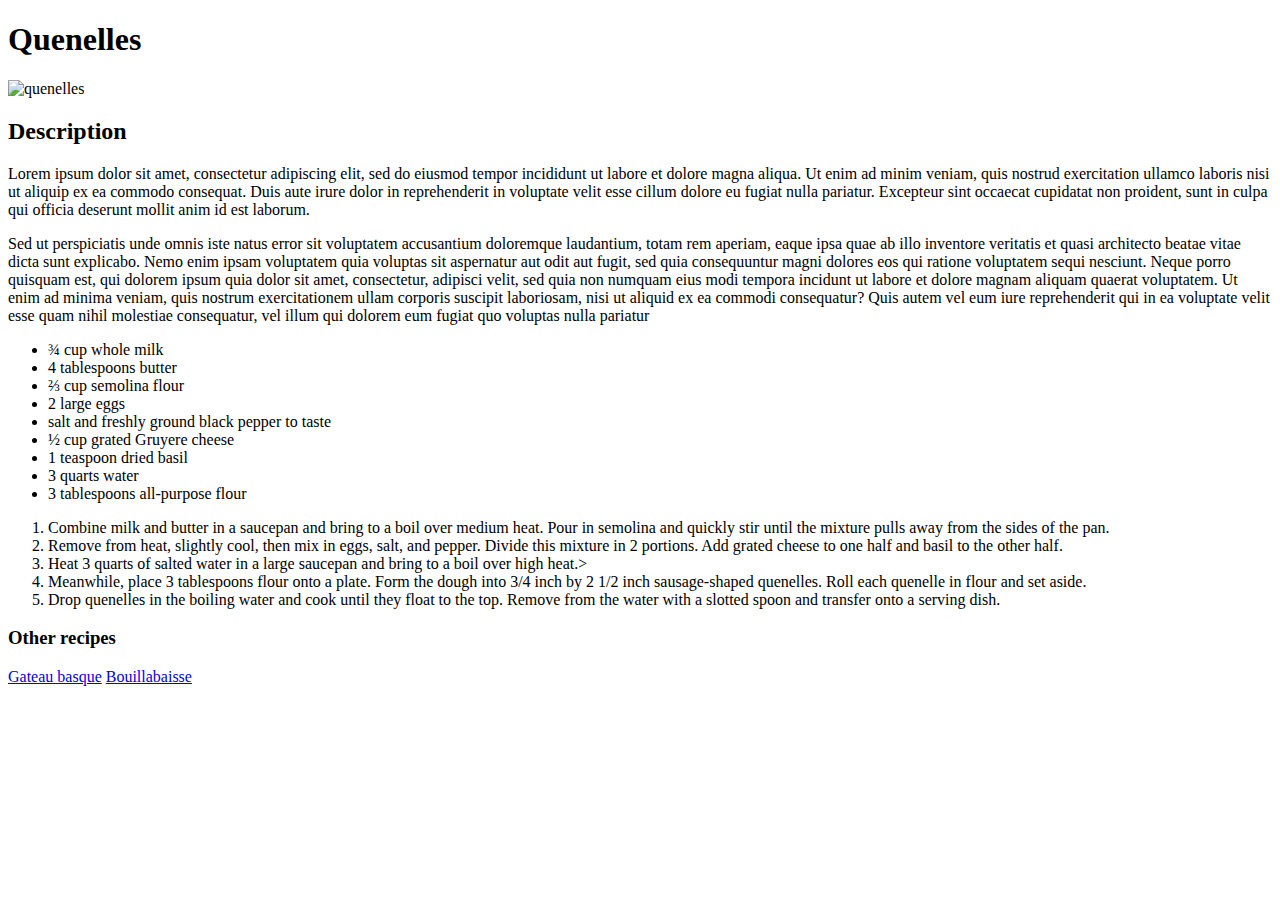
==== recipes/quenelles.html @ 0bdf2345 "add quenelles.html" ====
<!DOCTYPE html>
<html>
<meta sarchet=UTF-8>

<h1>Quenelles</h1>

<img src="../recipes/quenelles.jpeg" alt="quenelles">

<h2>Description</h2>
<p>Lorem ipsum dolor sit amet, consectetur adipiscing elit, sed do eiusmod tempor incididunt ut labore et dolore magna aliqua. Ut enim ad minim veniam, quis nostrud exercitation ullamco laboris nisi ut aliquip ex ea commodo consequat. Duis aute irure dolor in reprehenderit in voluptate velit esse cillum dolore eu fugiat nulla pariatur. Excepteur sint occaecat cupidatat non proident, sunt in culpa qui officia deserunt mollit anim id est laborum.</p>
<p>Sed ut perspiciatis unde omnis iste natus error sit voluptatem accusantium doloremque laudantium, totam rem aperiam, eaque ipsa quae ab illo inventore veritatis et quasi architecto beatae vitae dicta sunt explicabo. Nemo enim ipsam voluptatem quia voluptas sit aspernatur aut odit aut fugit, sed quia consequuntur magni dolores eos qui ratione voluptatem sequi nesciunt. Neque porro quisquam est, qui dolorem ipsum quia dolor sit amet, consectetur, adipisci velit, sed quia non numquam eius modi tempora incidunt ut labore et dolore magnam aliquam quaerat voluptatem. Ut enim ad minima veniam, quis nostrum exercitationem ullam corporis suscipit laboriosam, nisi ut aliquid ex ea commodi consequatur? Quis autem vel eum iure reprehenderit qui in ea voluptate velit esse quam nihil molestiae consequatur, vel illum qui dolorem eum fugiat quo voluptas nulla pariatur</p>

<ul>
    <li>¾ cup whole milk</li>
    <li>4 tablespoons butter</li>
    <li>⅔ cup semolina flour</li>
    <li>2 large eggs</li>
    <li>salt and freshly ground black pepper to taste</li>
    <li>½ cup grated Gruyere cheese</li>
    <li>1 teaspoon dried basil</li>
    <li>3 quarts water</li>
    <li>3 tablespoons all-purpose flour</li>
</ul>

<ol>
    <li>Combine milk and butter in a saucepan and bring to a boil over medium heat. Pour in semolina and quickly stir until the mixture pulls away from the sides of the pan.</li>
    <li>Remove from heat, slightly cool, then mix in eggs, salt, and pepper. Divide this mixture in 2 portions. Add grated cheese to one half and basil to the other half.</li>
    <li>Heat 3 quarts of salted water in a large saucepan and bring to a boil over high heat.></li>
    <li>Meanwhile, place 3 tablespoons flour onto a plate. Form the dough into 3/4 inch by 2 1/2 inch sausage-shaped quenelles. Roll each quenelle in flour and set aside.</li>
    <li>Drop quenelles in the boiling water and cook until they float to the top. Remove from the water with a slotted spoon and transfer onto a serving dish.</li>
    

</ol>

<h3>Other recipes</h3>
<a href="../">Gateau basque</a>
<a href="../">Bouillabaisse</a>



</html>
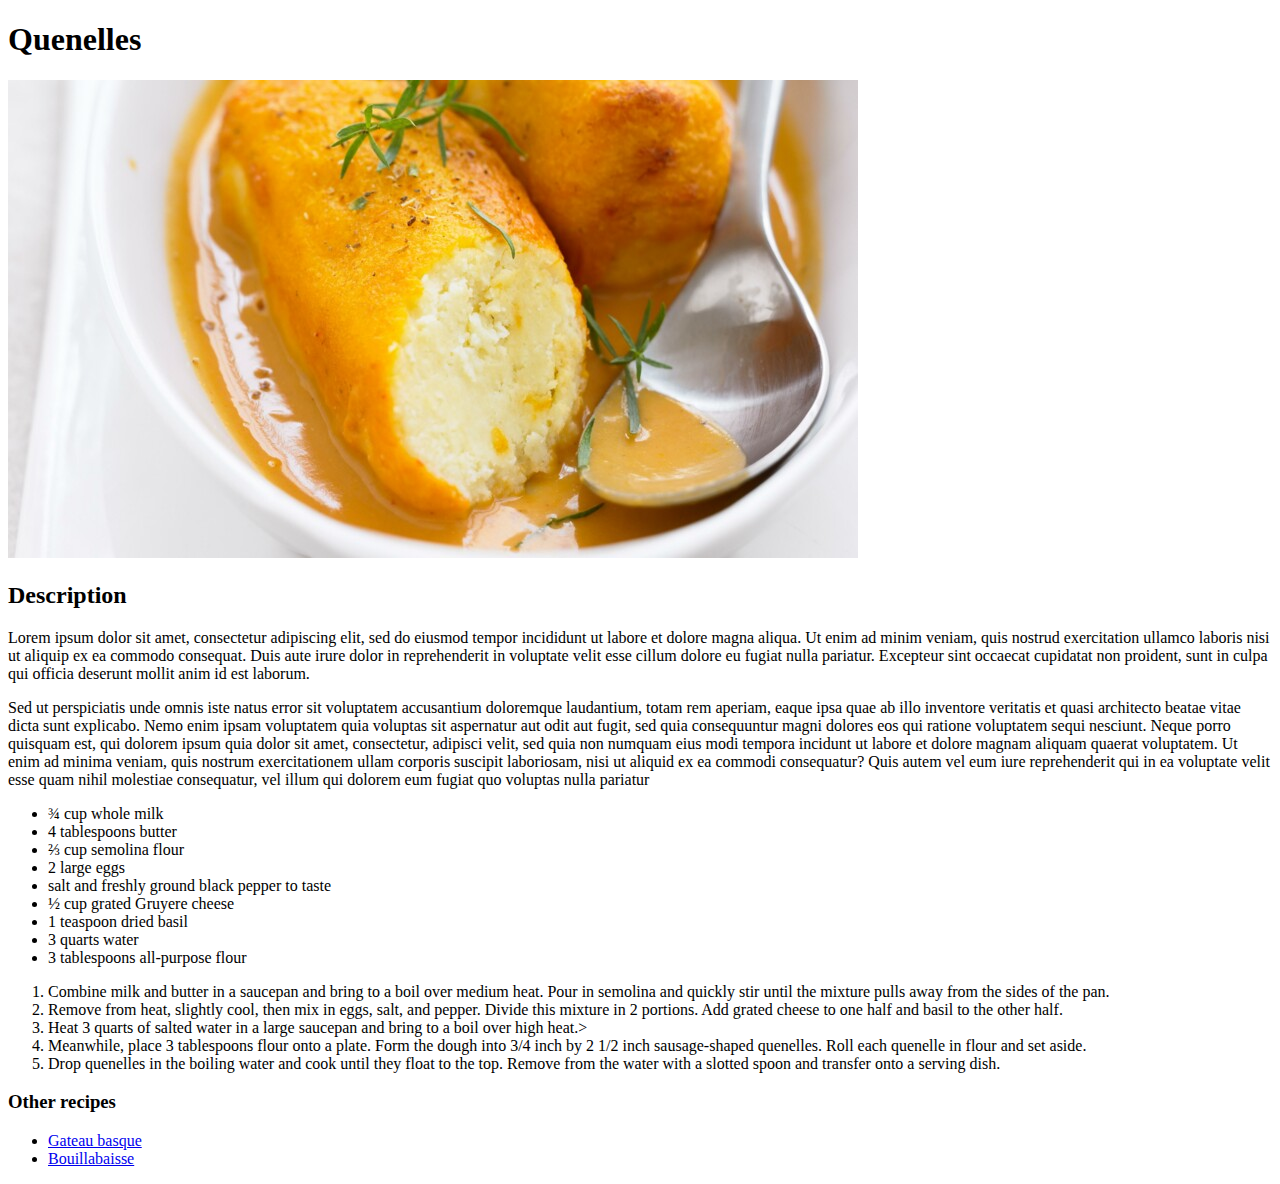
==== commit c02e29a7: "index.html" ====
--- a/recipes/quenelles.html
+++ b/recipes/quenelles.html
@@ -33,9 +33,8 @@
 </ol>
 
 <h3>Other recipes</h3>
-<a href="../">Gateau basque</a>
-<a href="../">Bouillabaisse</a>
-
-
-
+<ul>
+    <li><a href="../recipes/gateaubasque.html">Gateau basque</a></li>
+    <li><a href="../recipes/bouillabaisse.html">Bouillabaisse</a></li>
+</ul>
 </html>